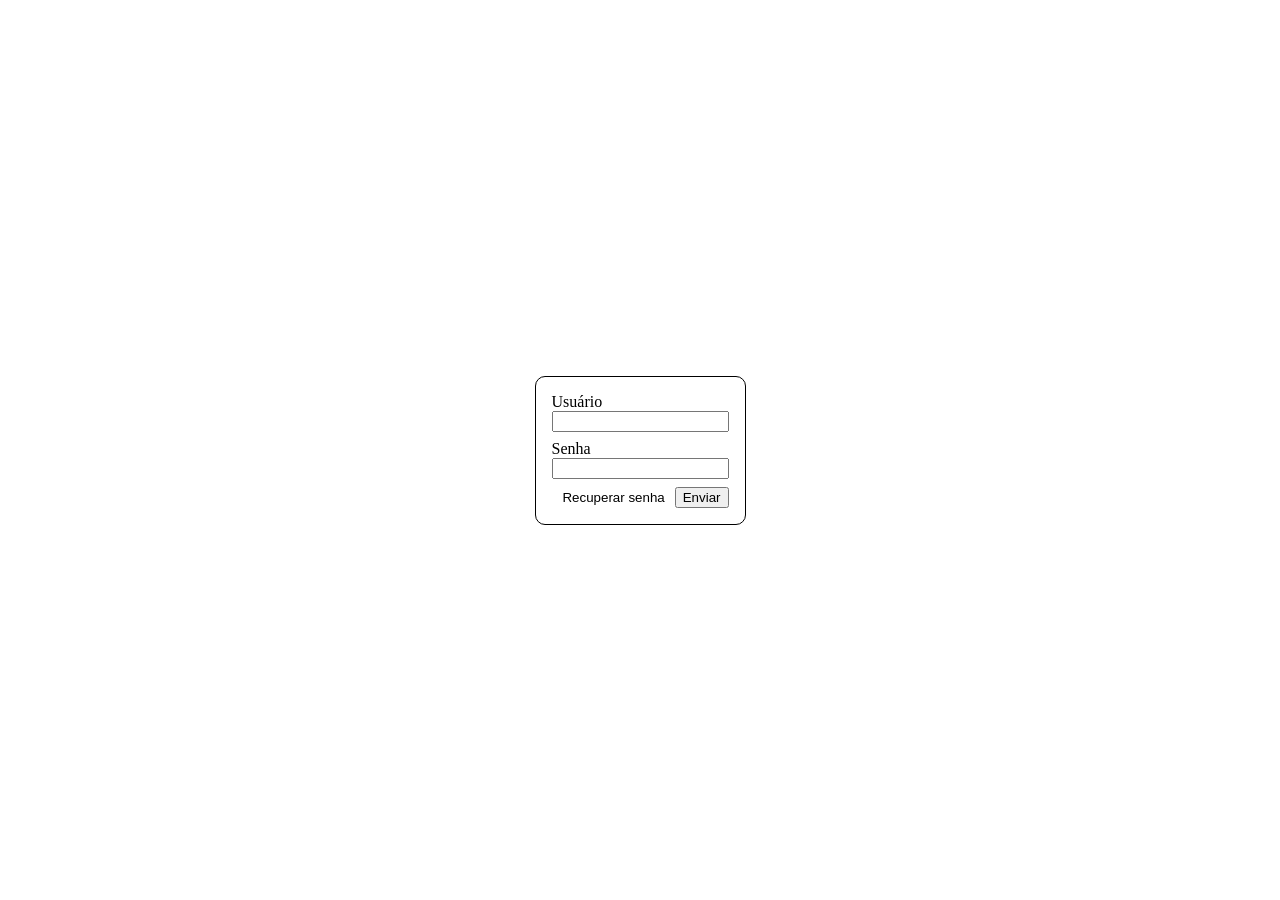
==== index.html @ eccf7b30 "html e css base" ====
<!DOCTYPE html>
<html lang='pt-BR'>
<head>
    <meta charset='utf-8'>
    <title>Sistema Diário de Classe</title>
    <link rel='stylesheet' href='main.css'>
</head>
<body class="login">
    
    <form>
        <div>
            <label for="user">Usuário</label>
            <input type="text" name="user" id="user">
        </div>

        <div>
            <label for="password">Senha</label>
            <input type="password" name="password" id="password">
        </div>

        <div>
            <button>Recuperar senha</button>
            <button>Enviar</button>
        </div>
    </form>

</body>
</html>
---- main.css ----
* {
    box-sizing: border-box;
}

body.login {
    display: grid;
    place-items: center;
    height: 100vh;
    margin: 0;

    form {
        border: 1px solid;
        border-radius: 10px;
        padding: 1em;
        display: grid;
        gap: .5rem;
    
        label {
            display: block;
        }

        > :last-child {
            display: flex;
            justify-content: flex-end;
            gap: .25rem;
            cursor: pointer;

            > :first-child {
                background: transparent;
                border: 0 none;
            }
        }
    }
}
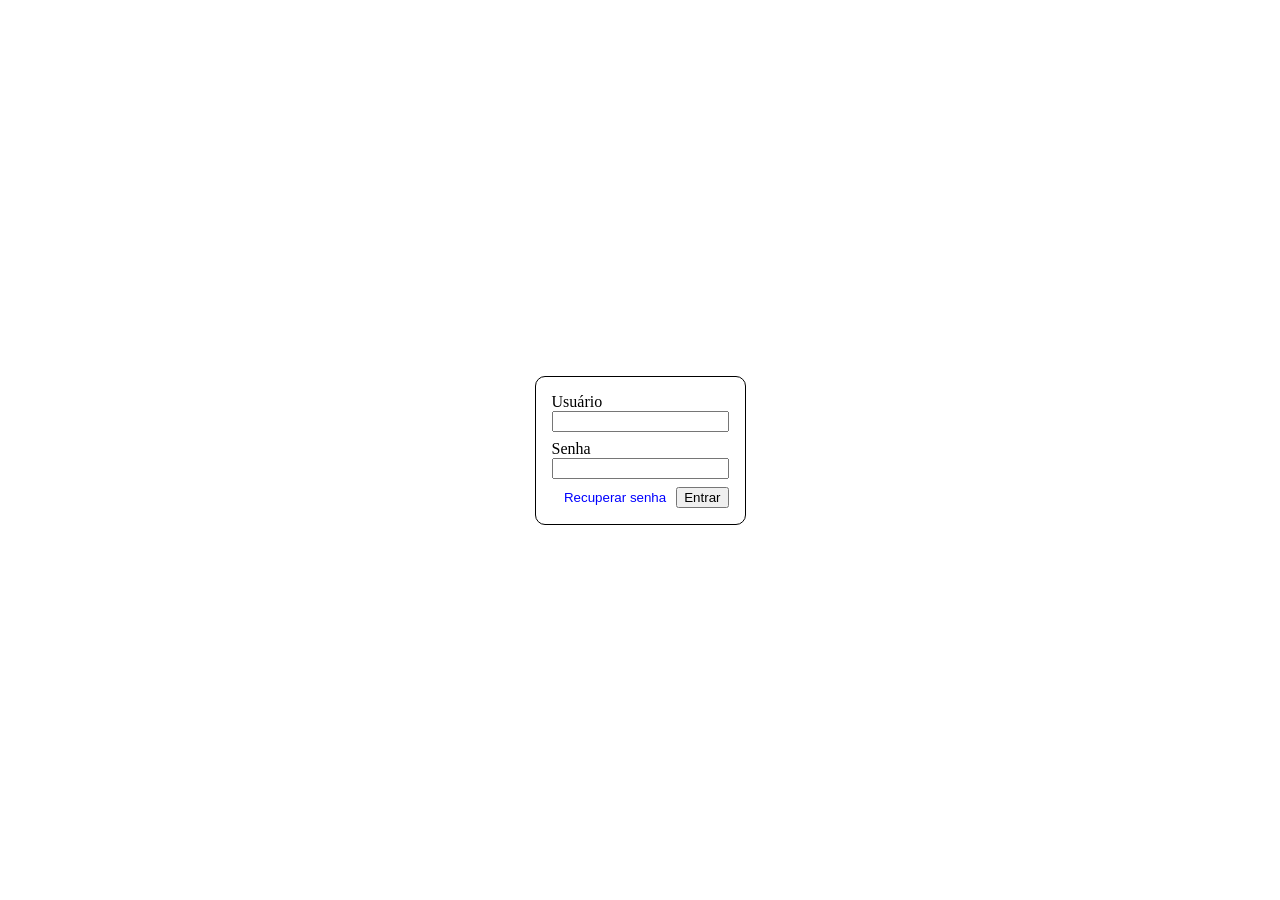
==== commit e3431e7e: "alteracoes do codigo para ficar mais organizado" ====
--- a/index.html
+++ b/index.html
@@ -18,9 +18,9 @@
             <input type="password" name="password" id="password">
         </div>
 
-        <div>
-            <button>Recuperar senha</button>
-            <button>Enviar</button>
+        <div id="botoes">
+            <button id="recuperar">Recuperar senha</button>
+            <button id="entrar">Entrar</button>
         </div>
     </form>
 
--- a/main.css
+++ b/main.css
@@ -19,15 +19,16 @@
             display: block;
         }
 
-        > :last-child {
+        #botoes {
             display: flex;
             justify-content: flex-end;
             gap: .25rem;
             cursor: pointer;
 
-            > :first-child {
+            #recuperar {
                 background: transparent;
                 border: 0 none;
+                color: blue;
             }
         }
     }
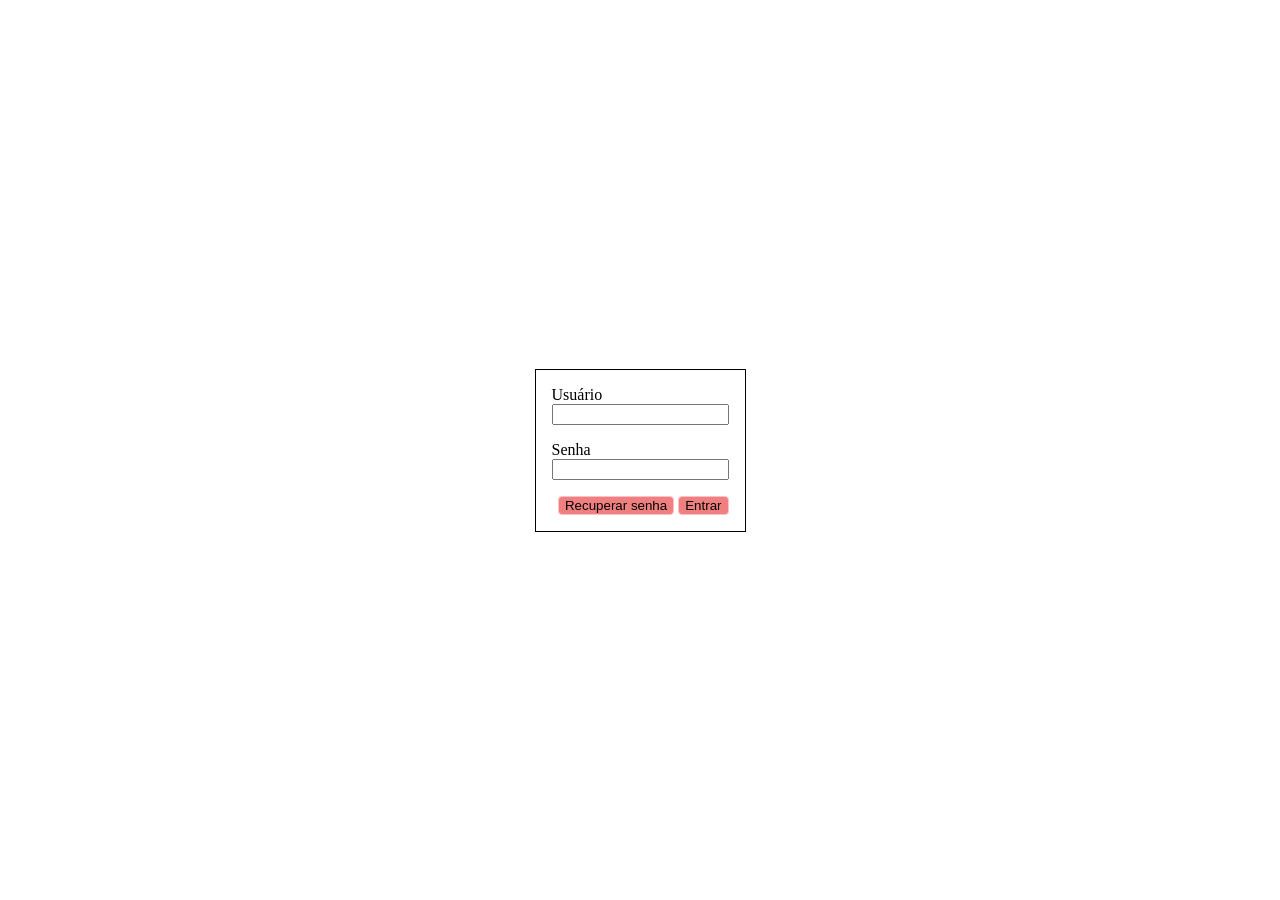
==== commit 413bdfae: "segunda pagina e arrumando o css modificado" ====
--- a/index.html
+++ b/index.html
@@ -4,25 +4,22 @@
     <meta charset='utf-8'>
     <title>Sistema Diário de Classe</title>
     <link rel='stylesheet' href='main.css'>
+    <link rel="stylesheet" href="bilk.css">
 </head>
-<body class="login">
-    
+<body class="form">
     <form>
         <div>
             <label for="user">Usuário</label>
             <input type="text" name="user" id="user">
         </div>
-
         <div>
             <label for="password">Senha</label>
             <input type="password" name="password" id="password">
         </div>
-
         <div id="botoes">
             <button id="recuperar">Recuperar senha</button>
             <button id="entrar">Entrar</button>
         </div>
     </form>
-
 </body>
 </html>
--- a/main.css
+++ b/main.css
@@ -1,8 +1,8 @@
 * {
-    box-sizing: border-box;
+    box-sizing: border-box
 }
 
-body.login {
+body.form {
     display: grid;
     place-items: center;
     height: 100vh;
@@ -10,26 +10,18 @@
 
     form {
         border: 1px solid;
-        border-radius: 10px;
-        padding: 1em;
+        padding: 1rem;
         display: grid;
-        gap: .5rem;
-    
+        gap: 1rem;
+
+        > :last-child {
+            display: flex;
+            justify-content: flex-end;
+            gap: .25rem;
+        }
+
         label {
             display: block;
         }
-
-        #botoes {
-            display: flex;
-            justify-content: flex-end;
-            gap: .25rem;
-            cursor: pointer;
-
-            #recuperar {
-                background: transparent;
-                border: 0 none;
-                color: blue;
-            }
-        }
     }
 }
--- a/bilk.css
+++ b/bilk.css
@@ -0,0 +1,5 @@
+button {
+    background-color: lightcoral;
+    border: 1px solid pink;
+    border-radius: 4px;
+}
